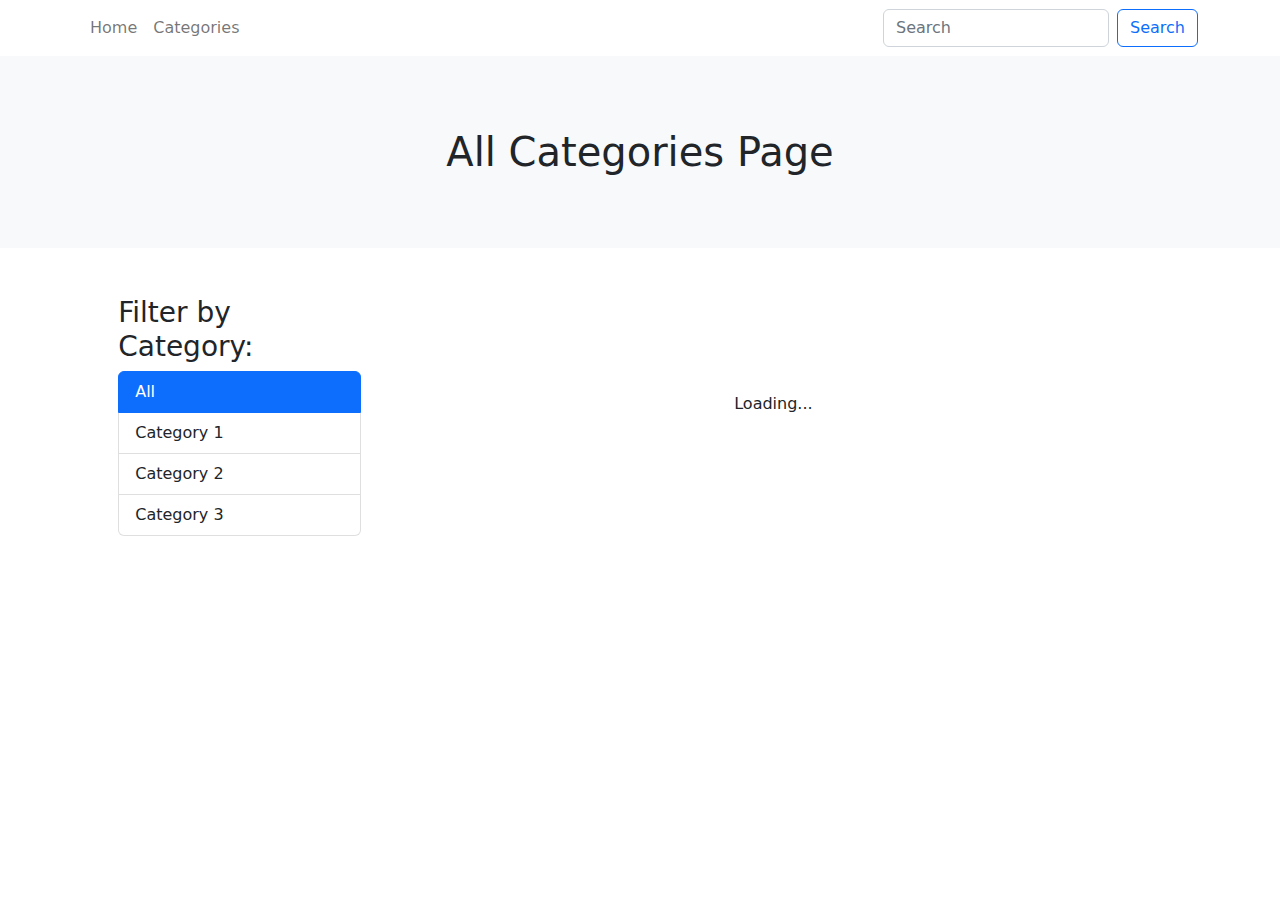
==== index.html @ f8185fea "Implement simple filter design" ====
<!DOCTYPE html>
<html lang="en">

<head>
    <meta charset="UTF-8">
    <meta name="viewport" content="width=device-width, initial-scale=1.0">
    <title>Online Store | Categories</title>
    <link rel="stylesheet" href="vendor/css/bootstrap.min.css">
    <link rel="stylesheet" href="assets/css/index.css">
</head>

<body>

    <header>
        <!-- Navbar -->
        <nav class="navbar navbar-expand-lg navbar-light bg-white">
            <div class="container">
                <button class="navbar-toggler" type="button" data-mdb-toggle="collapse"
                    data-mdb-target="#navbarExample01" aria-controls="navbarExample01" aria-expanded="false"
                    aria-label="Toggle navigation">
                    <i class="fas fa-bars"></i>
                </button>

                <div class="collapse navbar-collapse" id="navbarExample01">
                    <ul class="navbar-nav me-auto mb-2 mb-lg-0">
                        <li class="nav-item active">
                            <a class="nav-link" aria-current="page" href="#">Home</a>
                        </li>
                        <li class="nav-item">
                            <a class="nav-link" href="#">Categories</a>
                        </li>
                    </ul>

                    <form class="d-flex">
                        <input class="form-control me-2" type="search" placeholder="Search" aria-label="Search">
                        <button class="btn btn-outline-primary" type="submit">Search</button>
                    </form>
                </div>
            </div>
        </nav>

        <!-- Navbar -->

        <!-- Hero -->
        <div class="p-5 text-center bg-light">
            <h1 class="mt-4 mb-4">All Categories Page</h1>
        </div>
        <!-- Hero -->
    </header>
    <main class="mt-5">
        <div class="container-fluid">
            <div class="row w-85">
                <div class="col-md-3">
                    <h3>Filter by Category:</h3>
                    <div class="list-group" id="categories">
                        <a href="#" class="list-group-item list-group-item-action active">All</a>
                        <a href="#" class="list-group-item list-group-item-action">Category 1</a>
                        <a href="#" class="list-group-item list-group-item-action">Category 2</a>
                        <a href="#" class="list-group-item list-group-item-action">Category 3</a>
                    </div>
                </div>
                <div class="col-md-9">
                    <div class="row" id="products">
                        <div class="d-flex justify-content-center mt-5 pt-5">
                            Loading...
                        </div>
                        <!-- Add more items here -->
                    </div>
                </div>
            </div>
        </div>
    </main>
    <script src="vendor/js/bootstrap.bundle.min.js"></script>
    <script src="assets/js/index.js"></script>
</body>

</html>
---- assets/css/index.css ----
.card {
    margin-bottom: 20px;
  }

  .w-85{
    width: 85%;
    margin: auto;
  }
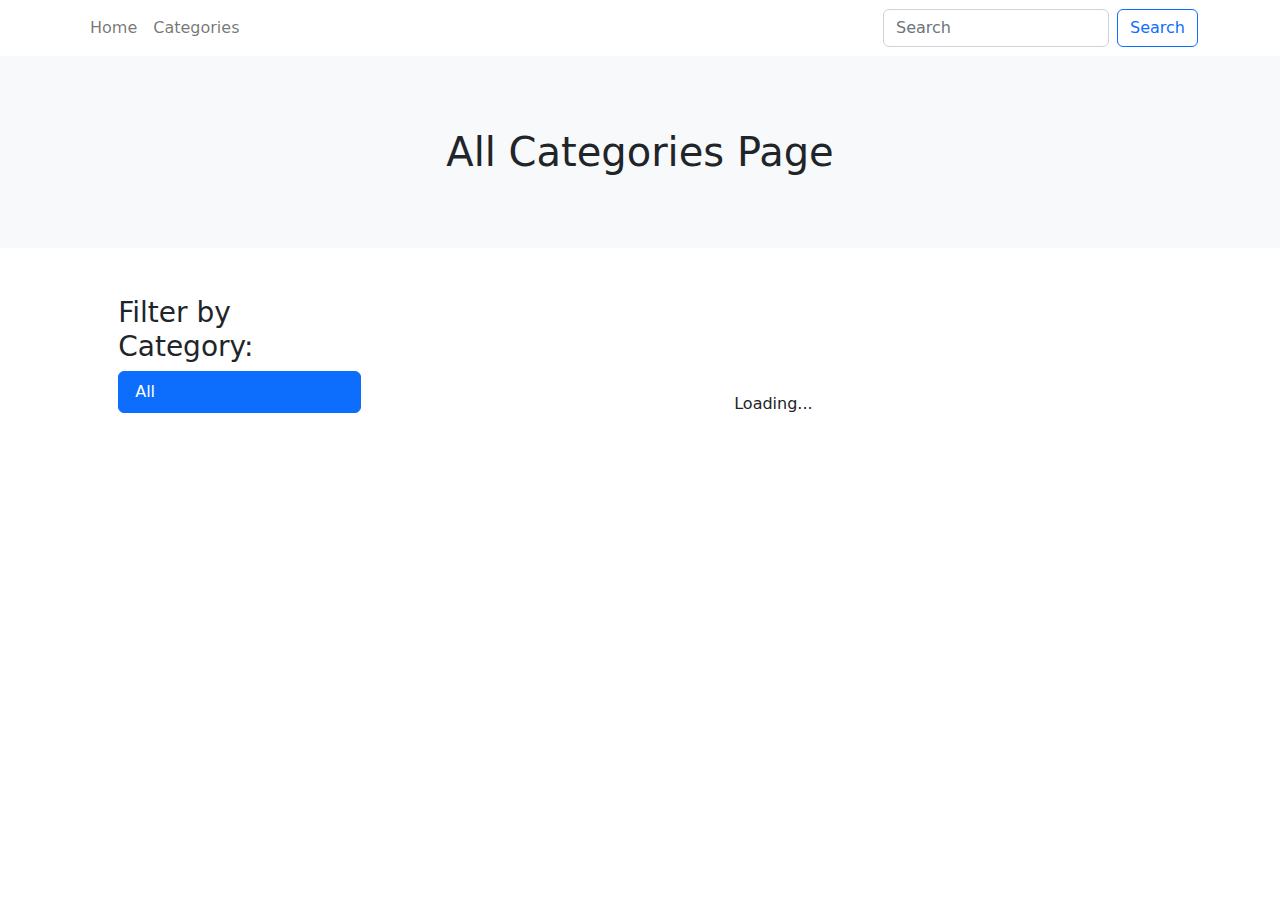
==== commit 32728422: "Add filter by category functionality" ====
--- a/index.html
+++ b/index.html
@@ -5,7 +5,7 @@
     <meta charset="UTF-8">
     <meta name="viewport" content="width=device-width, initial-scale=1.0">
     <title>Online Store | Categories</title>
-    <link rel="stylesheet" href="vendor/css/bootstrap.min.css">
+    <link rel="stylesheet" href="vendor/bootstrap/css/bootstrap.min.css">
     <link rel="stylesheet" href="assets/css/index.css">
 </head>
 
@@ -31,7 +31,7 @@
                         </li>
                     </ul>
 
-                    <form class="d-flex">
+                    <form class="d-flex" id="search-product-form">
                         <input class="form-control me-2" type="search" placeholder="Search" aria-label="Search">
                         <button class="btn btn-outline-primary" type="submit">Search</button>
                     </form>
@@ -53,10 +53,7 @@
                 <div class="col-md-3">
                     <h3>Filter by Category:</h3>
                     <div class="list-group" id="categories">
-                        <a href="#" class="list-group-item list-group-item-action active">All</a>
-                        <a href="#" class="list-group-item list-group-item-action">Category 1</a>
-                        <a href="#" class="list-group-item list-group-item-action">Category 2</a>
-                        <a href="#" class="list-group-item list-group-item-action">Category 3</a>
+                        <button class="list-group-item list-group-item-action active">All</button>
                     </div>
                 </div>
                 <div class="col-md-9">
@@ -70,7 +67,7 @@
             </div>
         </div>
     </main>
-    <script src="vendor/js/bootstrap.bundle.min.js"></script>
+    <script src="vendor/bootstrap/js/bootstrap.bundle.min.js"></script>
     <script src="assets/js/index.js"></script>
 </body>
 
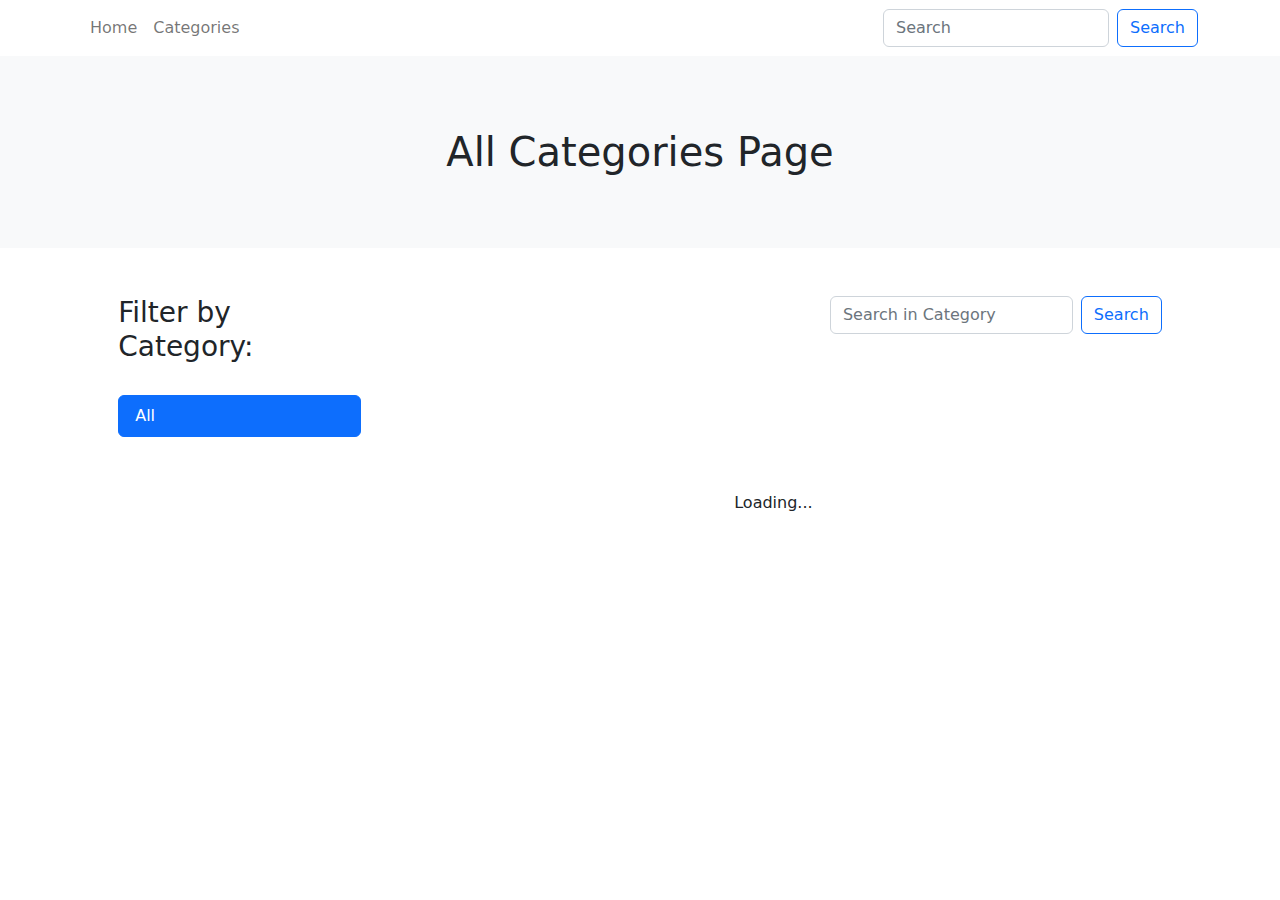
==== commit 79170a0b: "Edit filter by category" ====
--- a/index.html
+++ b/index.html
@@ -49,9 +49,19 @@
     </header>
     <main class="mt-5">
         <div class="container-fluid">
+            <div class="row mb-4 w-85 justify-content-between">
+                <div class="col-md-3">
+                    <h3>Filter by Category:</h3>
+                </div>
+                <div class="col-md-4 text-end">
+                    <form class="d-flex" id="search-product-form">
+                        <input class="form-control me-2" type="search" placeholder="Search in Category" aria-label="Search">
+                        <button class="btn btn-outline-primary" type="submit">Search</button>
+                    </form>
+                </div>
+            </div>
             <div class="row w-85">
                 <div class="col-md-3">
-                    <h3>Filter by Category:</h3>
                     <div class="list-group" id="categories">
                         <button class="list-group-item list-group-item-action active">All</button>
                     </div>
